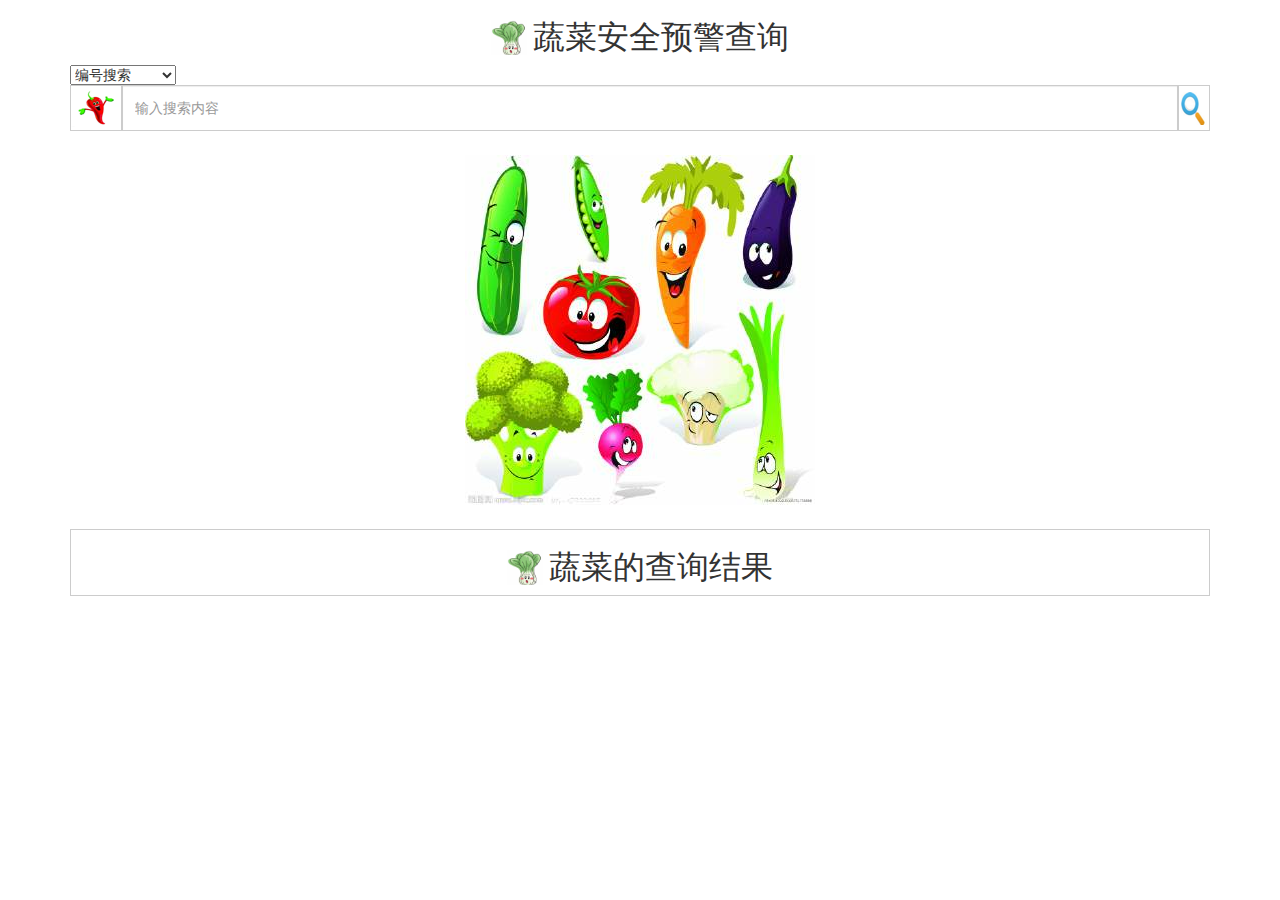
==== demo/templates/index.html @ 89337258 "add this" ====
<!DOCTYPE html>
<html lang="en">
<head>
    <meta charset="UTF-8">
    <title>蔬菜安全预警查询</title>
    <link rel="stylesheet" href="/static/bootstrap-3.3.7-dist/css/bootstrap.min.css">
    <link rel="stylesheet" href="/static/css/main.css">
    <script src="/static/js/jquery-2.0.3.js"></script>
    <script src="/static/bootstrap-3.3.7-dist/js/bootstrap.min.js"></script>
</head>
<body>
    <div class="container">
        <div class="title">
            <h1>蔬菜安全预警查询</h1>
        </div>
        <div class="dropdown">
            <select id="select">
                <option value ="code">编号搜索</option>
                <option value ="zone">地区搜索</option>
                <option value="good">蔬菜名称搜索</option>
            </select>
        </div>
        <div class="input-group">
            <span class="input-group-btn">
                <img src="/static/img/icon.png" alt="">
            </span>
            <input type="text" id="number" class="form-control" placeholder="输入搜索内容">
            <span class="input-group-btn" id="search">
                <img src="/static/img/search.png" alt="">
            </span>
        </div>
        <div class="content">
            <img src="/static/img/show.png" alt="">
        </div>
        <div class="result-wrap">
            
        </div>
        <div class="result">
            <div class="title">
                <h1>蔬菜的查询结果</h1>
            </div>
            <div class="result-list">
                
            </div>
        </div>
    </div>

<script>
    $(function(){
        $('#search').click(function(){
            var number = $('#number').val();
            var select = $('#select').val();
            console.log(select)
            var template = null;
            $.ajax({
                type: "GET",
                url: "/search/?q_type=" + select + '&q=' + number,
                dataType: "json",
                success: function(data){
                    console.log(data);
                    var data = data.data;
                    if (data.length == 0) {
                        template = '<div class="info-wrap"><h1>暂无搜索结果</h1></div>';
                        $('.result-list').html(template);
                    }else{
                        for (var i = 0; i < data.length; i++) {
                            console.log(data[i])
                            template = '<div class="info-wrap">'+
                                            '<div class="info">';
                            template += '<p>原产地:<span class="">'+ data[i].zone +'</span></p>';
                            template += '<p>蔬菜名称:<span class="">'+ data[i].name +'</span></p>';
                            template += '<p>原产地灌溉水质量:<span class="">'+ data[i].w_status +'</span></p>';
                            template += '<p>蔬菜农药残余量:<span class="">'+ data[i].p_status +'</span></p>';
                            template += '<p>原产地土壤盐碱化程度:<span class="">'+ data[i].m_status +'</span></p>';
                            console.log(data.status);
                            if (data[i].status == 0) {
                                template += '<div class="tip tip0"><h1>该蔬菜严重污染！</h1></div>';
                            }else if (data[i].status == 1) {
                                template += '<div class="tip tip1"><h1>请注意蔬菜安全！</h1></div>';
                            }else if (data[i].status == 2) {
                                template += '<div class="tip tip2"><h1>请放心食用</h1></div>';
                            }
                            template += '</div></div>';
                            $('.result-list').html(template);
                        }
                    }
                }
            })
        })
    })
</script>
</body>
</html>
---- static/css/main.css ----
.input-group-btn{
    border: 1px solid #ccc;
    cursor: pointer;
}
.form-control{
    padding: 22px 12px;
}
.dropdown{
    display: inline-block;
}

.title{
    text-align: center;
}
h1{
    display: inline-block;
    padding-left: 42px;
    font-size: 32px;
}
.title h1{
    background: url(../img/title.png) no-repeat;
    background-size: 36px 36px;
}
.content{
    padding: 24px;
    text-align: center;
}
.result{
    border: 1px solid #ccc;
    font-size: 24px;
}
.info-wrap{
    border: 1px solid #ccc;
    margin: 12px 24px;
    padding: 12px 24px;
}
.info-wrap p span{
    color: red;
}
.tip{
    margin: 12px 24px;
    text-align: center;
}
.tip0 h1{
    background: url(../img/jing.png) no-repeat;
    background-size: 36px 36px;
}
.tip1 h1{
    background: url(../img/jinggao.png) no-repeat;
    background-size: 36px 36px;
}
.tip2 h1{
    background: url(../img/zan.png) no-repeat;
    background-size: 36px 36px;
}
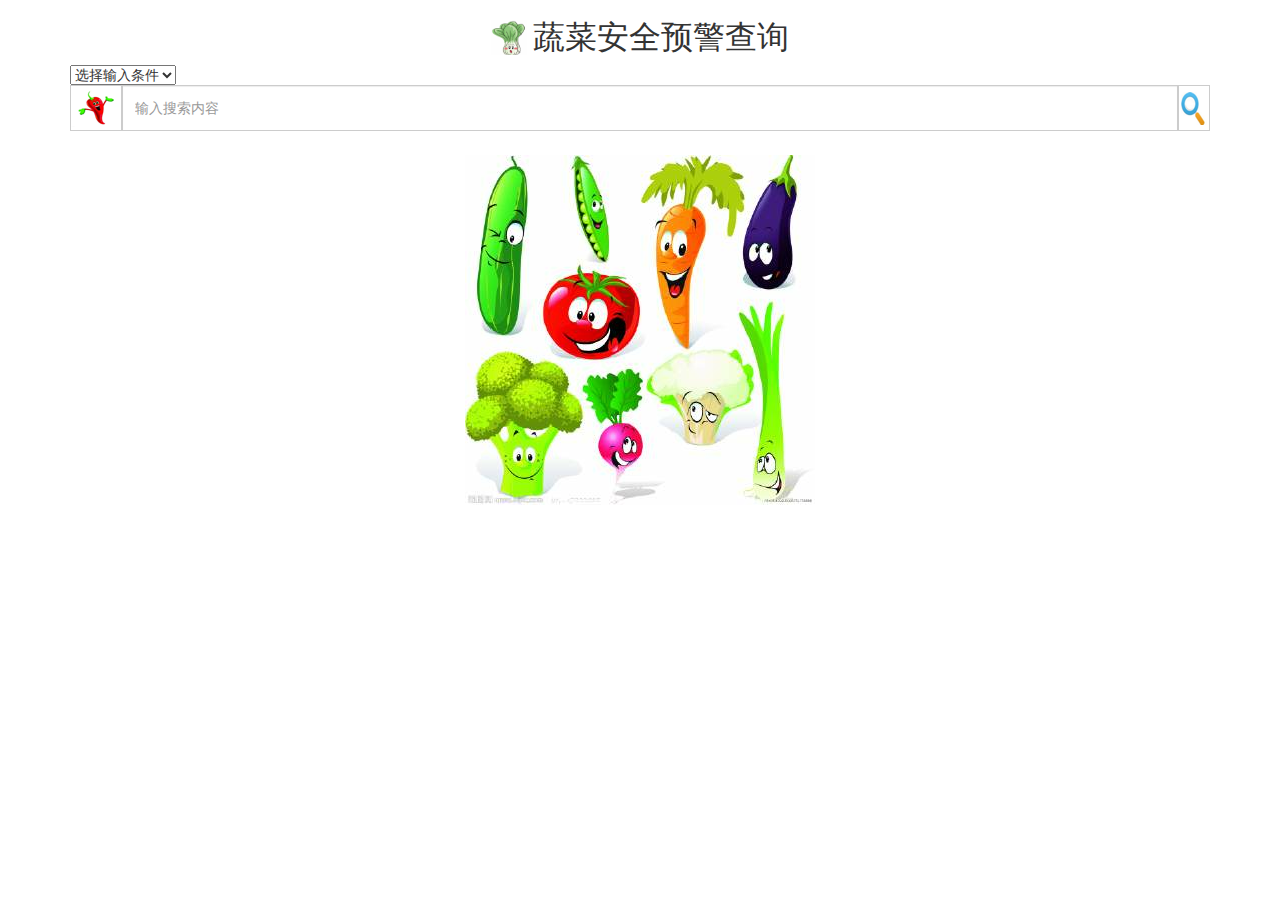
==== commit 4de36825: "add search" ====
--- a/demo/templates/index.html
+++ b/demo/templates/index.html
@@ -15,6 +15,7 @@
         </div>
         <div class="dropdown">
             <select id="select">
+                <option value ="">选择输入条件</option>
                 <option value ="code">编号搜索</option>
                 <option value ="zone">地区搜索</option>
                 <option value="good">蔬菜名称搜索</option>
@@ -32,17 +33,6 @@
         <div class="content">
             <img src="/static/img/show.png" alt="">
         </div>
-        <div class="result-wrap">
-            
-        </div>
-        <div class="result">
-            <div class="title">
-                <h1>蔬菜的查询结果</h1>
-            </div>
-            <div class="result-list">
-                
-            </div>
-        </div>
     </div>
 
 <script>
@@ -50,42 +40,44 @@
         $('#search').click(function(){
             var number = $('#number').val();
             var select = $('#select').val();
+            console.log(number)
             console.log(select)
-            var template = null;
-            $.ajax({
-                type: "GET",
-                url: "/search/?q_type=" + select + '&q=' + number,
-                dataType: "json",
-                success: function(data){
-                    console.log(data);
-                    var data = data.data;
-                    if (data.length == 0) {
-                        template = '<div class="info-wrap"><h1>暂无搜索结果</h1></div>';
-                        $('.result-list').html(template);
-                    }else{
-                        for (var i = 0; i < data.length; i++) {
-                            console.log(data[i])
-                            template = '<div class="info-wrap">'+
-                                            '<div class="info">';
-                            template += '<p>原产地:<span class="">'+ data[i].zone +'</span></p>';
-                            template += '<p>蔬菜名称:<span class="">'+ data[i].name +'</span></p>';
-                            template += '<p>原产地灌溉水质量:<span class="">'+ data[i].w_status +'</span></p>';
-                            template += '<p>蔬菜农药残余量:<span class="">'+ data[i].p_status +'</span></p>';
-                            template += '<p>原产地土壤盐碱化程度:<span class="">'+ data[i].m_status +'</span></p>';
-                            console.log(data.status);
-                            if (data[i].status == 0) {
-                                template += '<div class="tip tip0"><h1>该蔬菜严重污染！</h1></div>';
-                            }else if (data[i].status == 1) {
-                                template += '<div class="tip tip1"><h1>请注意蔬菜安全！</h1></div>';
-                            }else if (data[i].status == 2) {
-                                template += '<div class="tip tip2"><h1>请放心食用</h1></div>';
-                            }
-                            template += '</div></div>';
-                            $('.result-list').html(template);
-                        }
-                    }
-                }
-            })
+            window.location.href = "search.html/?number="+ number + "&select=" + select;
+            // var template = null;
+            // $.ajax({
+            //     type: "GET",
+            //     url: "/search/?q_type=" + select + '&q=' + number,
+            //     dataType: "json",
+            //     success: function(data){
+            //         console.log(data);
+            //         var data = data.data;
+            //         if (data.length == 0) {
+            //             template = '<div class="info-wrap"><h1>暂无搜索结果</h1></div>';
+            //             $('.result-list').html(template);
+            //         }else{
+            //             for (var i = 0; i < data.length; i++) {
+            //                 console.log(data[i])
+            //                 template = '<div class="info-wrap">'+
+            //                                 '<div class="info">';
+            //                 template += '<p>原产地:<span class="">'+ data[i].zone +'</span></p>';
+            //                 template += '<p>蔬菜名称:<span class="">'+ data[i].name +'</span></p>';
+            //                 template += '<p>原产地灌溉水质量:<span class="">'+ data[i].w_status +'</span></p>';
+            //                 template += '<p>蔬菜农药残余量:<span class="">'+ data[i].p_status +'</span></p>';
+            //                 template += '<p>原产地土壤盐碱化程度:<span class="">'+ data[i].m_status +'</span></p>';
+            //                 console.log(data.status);
+            //                 if (data[i].status == 0) {
+            //                     template += '<div class="tip tip0"><h1>该蔬菜严重污染！</h1></div>';
+            //                 }else if (data[i].status == 1) {
+            //                     template += '<div class="tip tip1"><h1>请注意蔬菜安全！</h1></div>';
+            //                 }else if (data[i].status == 2) {
+            //                     template += '<div class="tip tip2"><h1>请放心食用</h1></div>';
+            //                 }
+            //                 template += '</div></div>';
+            //                 $('.result-list').html(template);
+            //             }
+            //         }
+            //     }
+            // })
         })
     })
 </script>
